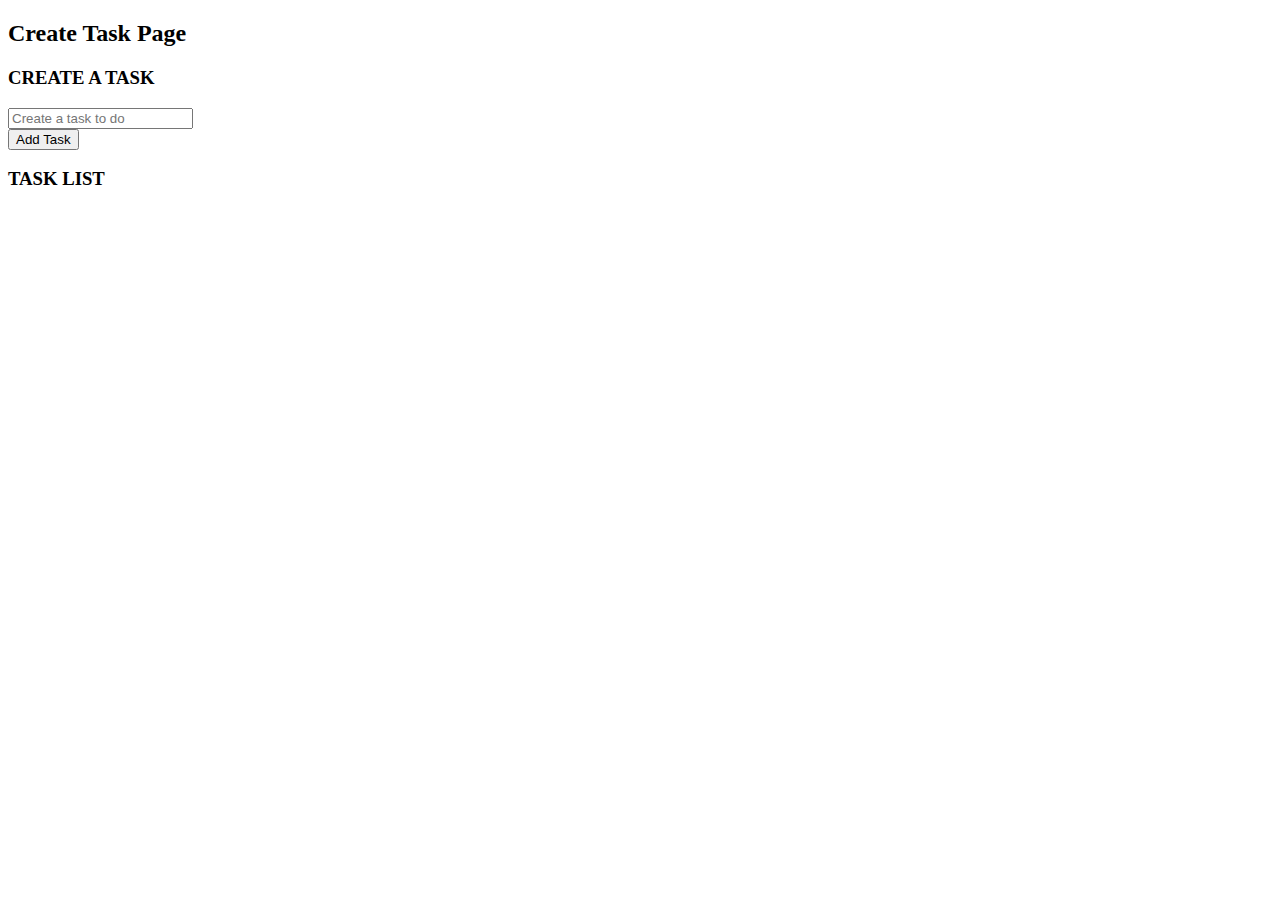
==== createtask.html @ 8cc6d606 "create task" ====
<!DOCTYPE html>
<html lang="en">
<head>
	<meta charset="UTF-8" />
	<meta http-equiv="X-UA-Compatible" content="IE=edge" />
	<meta name="viewport" content="width=device-width, initial-scale=1.0" />
	<title>Task list</title>
	<!-- CSS Import -->
	<link rel="stylesheet" href="tasklist.css" />
	<!-- End of CSS Import -->
	<!-- Fonts -->
	<link rel="preconnect" href="https://fonts.googleapis.com">
	<link rel="preconnect" href="https://fonts.gstatic.com" crossorigin>
	<link href="https://fonts.googleapis.com/css2?family=Fira+Sans:ital,wght@0,400;0,700;0,900;1,400&family=Montserrat:ital,wght@0,400;0,700;0,900;1,400&display=swap" rel="stylesheet">
	<!-- End of Fonts -->
</head>
<body>
	<!-- App Wrapper -->
	<main class="app">
		<!-- Greeting -->
		<section class="greeting">
			<h2 class="title">
				Create Task Page
			</h2>
		</section>
		<!-- End of Greeting -->
		
		<!-- New Todo -->
		<section class="create-todo">
			<h3>CREATE A TASK</h3>
			<form id="new-todo-form">
				<input type="text" placeholder="Create a task to do"name="content"id="content" />
				<div class="options">
					<label>
					<!--	<input type="radio" name="category" id="category1" value="business" /> 
						<span class="bubble business"></span>
						<div>Confirm Task</div>
					</label> -->
				</div>

				<input type="submit" value="Add Task" />
			</form>
		</section>
		<!-- End of New Todo -->

		<!-- Todo List -->
		<section class="todo-list">
			<h3>TASK LIST</h3>
			<div class="list" id="todo-list"></div>
		</section>
		<!-- End of Todo List -->

	</main>
	<!-- End of App Wrapper -->

	<!-- JS Import -->
	<script src="main.js"></script>
	<!-- End of JS Import -->
</body>
</html>
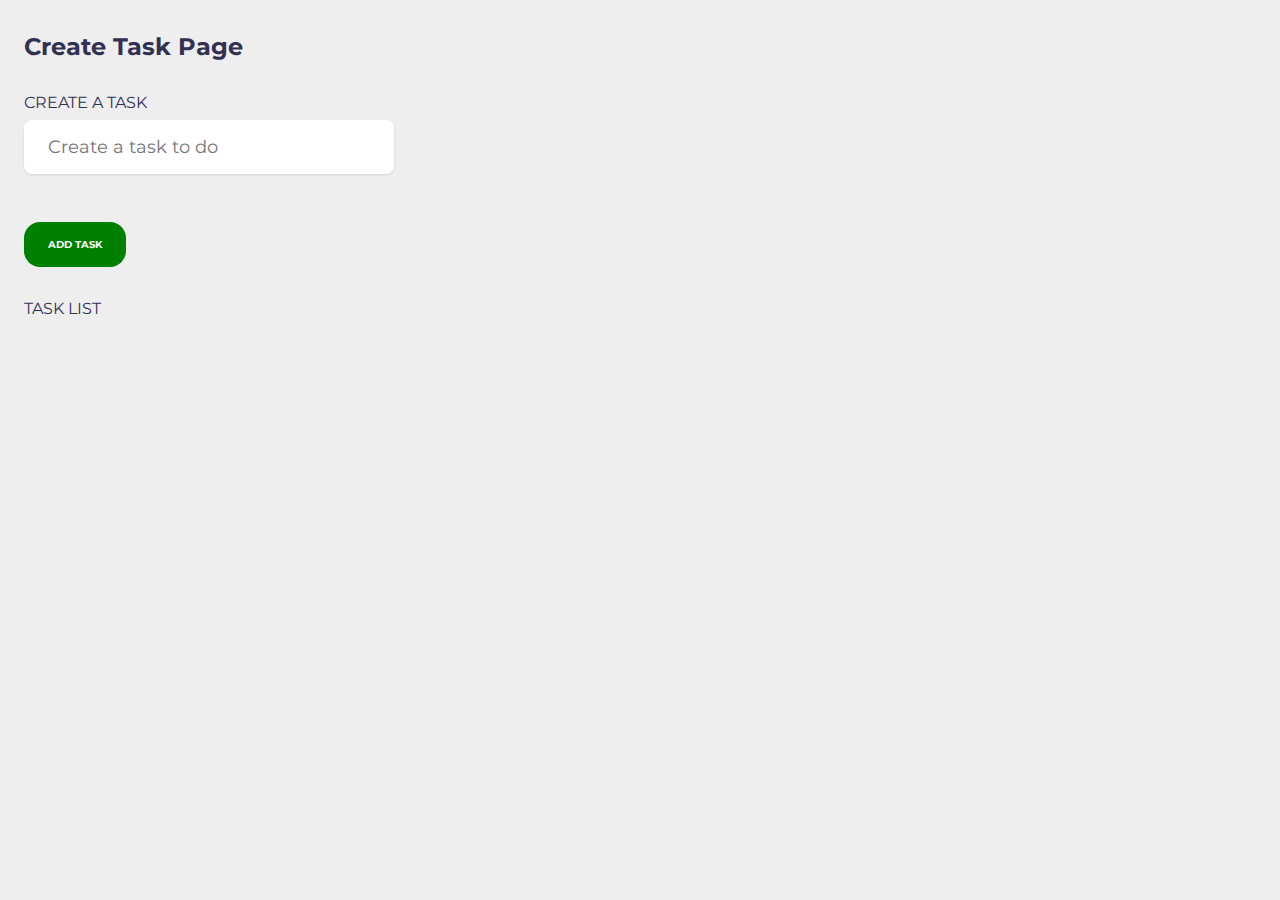
==== commit 796b3e8f: "connect css" ====
--- a/createtask.html
+++ b/createtask.html
@@ -4,9 +4,9 @@
 	<meta charset="UTF-8" />
 	<meta http-equiv="X-UA-Compatible" content="IE=edge" />
 	<meta name="viewport" content="width=device-width, initial-scale=1.0" />
-	<title>Task list</title>
+	<title>Task List</title>
 	<!-- CSS Import -->
-	<link rel="stylesheet" href="tasklist.css" />
+	<link rel="stylesheet" href="main.css" />
 	<!-- End of CSS Import -->
 	<!-- Fonts -->
 	<link rel="preconnect" href="https://fonts.googleapis.com">
--- a/main.css
+++ b/main.css
@@ -0,0 +1,188 @@
+/* Variables */
+:root {
+	--primary: green;
+	--business: #3a82ee;
+	--personal: var(--primary);
+	--light: #EEE;
+	--grey: #888;
+	--dark: #313154;
+	--danger: #ff5b57;
+
+	--shadow: 0 1px 3px rgba(0, 0, 0, 0.1);
+
+	--business-glow: 0px 0px 4px rgba(58, 130, 238, 0.75);
+	--personal-glow: 0px 0px 4px rgba(234, 64, 164, 0.75);
+}
+/* End of Variables */
+
+/* Resets */
+* {
+	margin: 0;
+	padding: 0;
+	box-sizing: border-box;
+	font-family: 'montserrat', sans-serif;
+}
+
+input:not([type="radio"]):not([type="checkbox"]), button {
+	appearance: none;
+	border: none;
+	outline: none;
+	background: none;
+	cursor: initial;
+}
+/* End of Resets */
+
+body {
+	background: var(--light);
+	color: var(--dark);
+}
+
+section {
+	margin-top: 2rem;
+	margin-bottom: 2rem;
+	padding-left: 1.5rem;
+	padding-right: 1.5rem;
+}
+
+h3 {
+	color: var(--dark);
+	font-size: 1rem;
+	font-weight: 400;
+	margin-bottom: 0.5rem;
+}
+
+
+.greeting .title {
+	display: flex;
+}
+
+.greeting .title input {
+	margin-left: 0.5rem;
+	flex: 1 1 0%;
+	min-width: 0;
+}
+
+.greeting .title, 
+.greeting .title input {
+	color: var(--dark);
+	font-size: 1.5rem;
+	font-weight: 700;
+}
+
+.create-todo input[type="text"] {
+	display: block;
+	width: 30%;
+	font-size: 1.125rem;
+	padding: 1rem 1.5rem;
+	color: var(--dark);
+	background-color: #FFF;
+	border-radius: 0.5rem;
+	box-shadow: var(--shadow);
+	margin-bottom: 1.5rem;
+}
+
+.create-todo .options {
+	display: grid;
+	grid-template-columns: repeat(2, 1fr);
+	grid-gap: 1rem;
+	margin-bottom: 1.5rem;
+}
+
+
+
+input[type="radio"],
+input[type="checkbox"] {
+	display: none;
+}
+
+
+input:checked ~ .bubble::after {
+	width: 10px;
+	height: 10px;
+	opacity: 1;
+}
+
+.create-todo .options label div {
+	color: var(--dark);
+	font-size: 1.125rem;
+	margin-top: 1rem;
+}
+
+.create-todo input[type="submit"] {
+	display: block;
+	width: 5;
+	font-size: 10px;
+	padding: 1rem 1.5rem;
+	color: #FFF;
+	font-weight: 700;
+	text-transform: uppercase;
+	background-color: var(--primary);
+	border-radius: 1rem;
+	cursor: pointer;
+	transition: 0.2s ease-out;
+}
+
+.create-todo input[type="submit"]:hover {
+	opacity: 0.75;
+}
+
+.todo-list .list {
+	margin: 1rem 0;
+}
+
+.todo-list .todo-item {
+	display: flex;
+	align-items: center;
+	background-color: #FFF;
+	padding: 1rem;
+	border-radius: 0.5rem;
+	box-shadow: var(--shadow);
+	margin-bottom: 1rem;
+}
+
+.todo-item label {
+	display: block;
+	margin-right: 1rem;
+	cursor: pointer;
+}
+
+.todo-item .todo-content {
+	flex: 1 1 0%;
+}
+
+.todo-item .todo-content input {
+	color: var(--dark);
+	font-size: 1.125rem;
+}
+
+.todo-item .actions {
+	display: flex;
+	align-items: center;
+}
+
+.todo-item .actions button {
+	display: block;
+	padding: 0.5rem;
+	border-radius: 0.25rem;
+	color: #FFF;
+	cursor: pointer;
+	transition: 0.2s ease-in-out;
+}
+
+.todo-item .actions button:hover {
+	opacity: 0.75;
+}
+
+.todo-item .actions .edit {
+	margin-right: 0.5rem;
+	background-color: var(--primary);
+}
+
+.todo-item .actions .delete {
+	background-color: red;
+}
+
+.todo-item.done .todo-content input {
+	text-decoration: line-through;
+	color: var(--grey);
+}